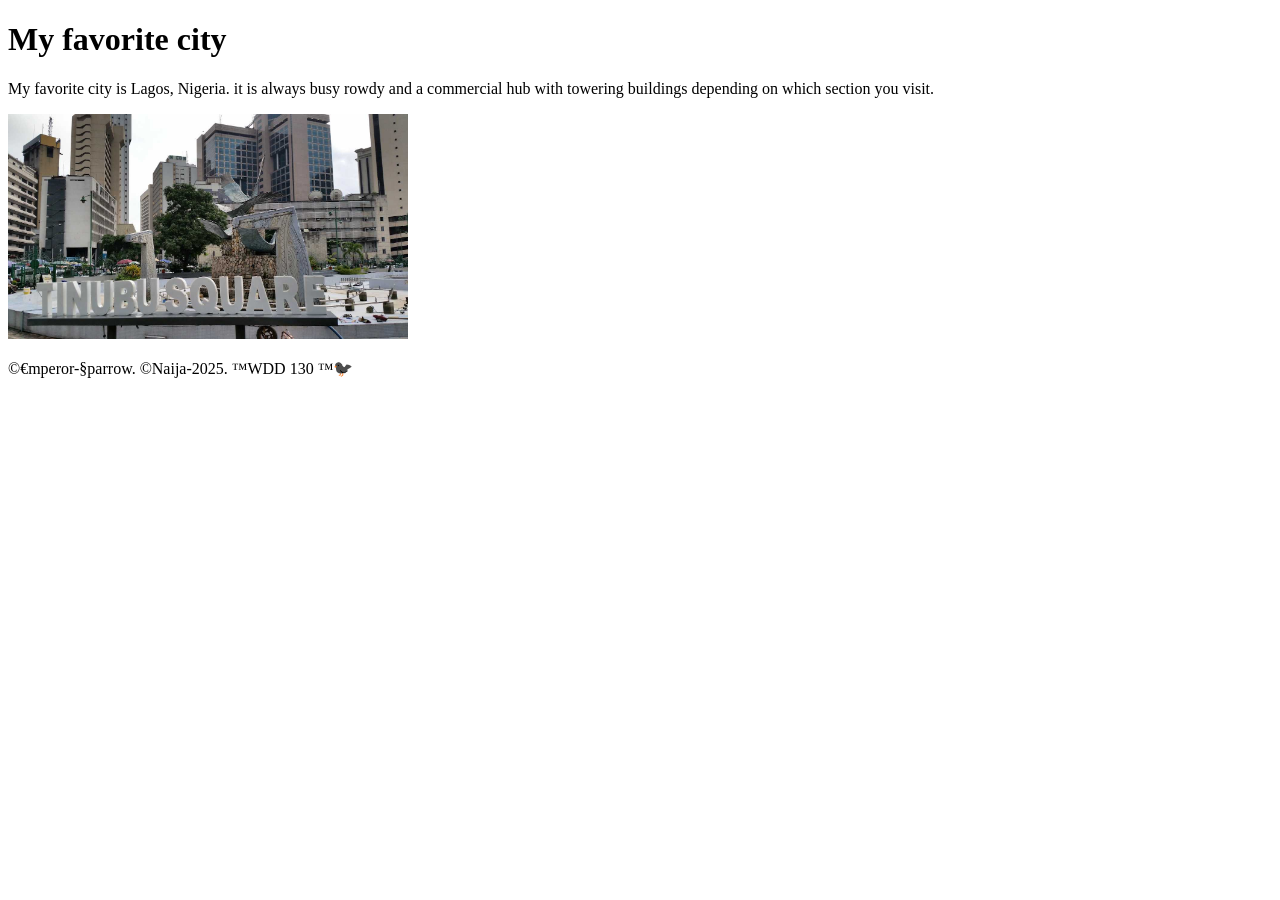
==== week01/favourite-city.html @ ef0e61d4 "added favorite city" ====
<!DOCTYPE html>
<html lang="en">

<head>
    <meta charset="UTF-8">
    <meta name="viewport" content="width=device-width, initial-scale=1.0">
    <title>My Favorite city</title>
</head>

<body>
    <h1>My favorite city
    </h1>
    <p>My favorite city is Lagos, Nigeria. it is always busy
        rowdy and a commercial hub with towering buildings
        depending on which section you visit.
    </p>
    <img src="../images/city-photo.jpg" alt="Lagos city" width="400">
</body>
<footer>
    <p>©€mperor-§parrow. ©Naija-2025. ™WDD 130 ™🐦‍⬛</p>
</footer>

</html>
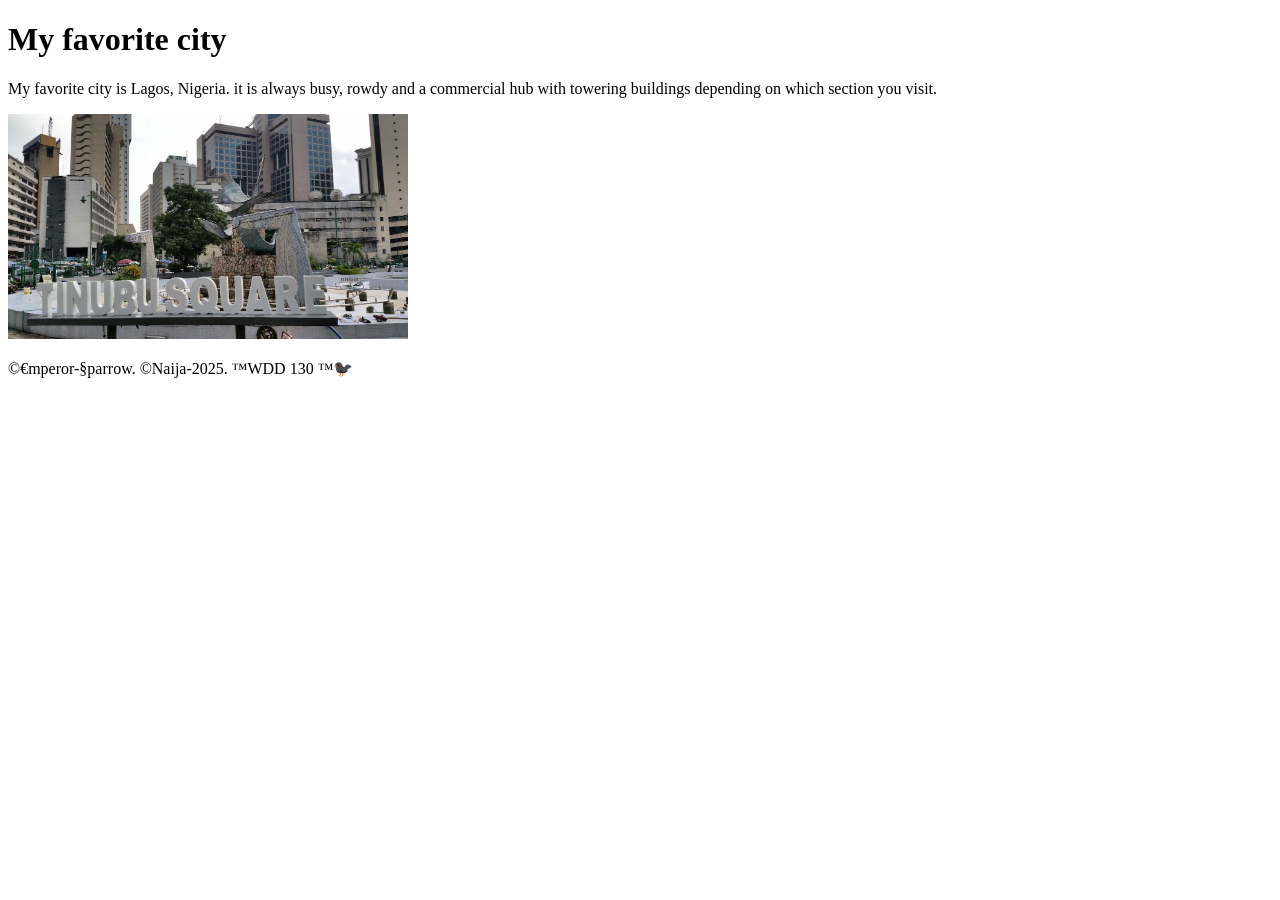
==== commit 64ef9f12: "," ====
--- a/week01/favourite-city.html
+++ b/week01/favourite-city.html
@@ -10,7 +10,7 @@
 <body>
     <h1>My favorite city
     </h1>
-    <p>My favorite city is Lagos, Nigeria. it is always busy
+    <p>My favorite city is Lagos, Nigeria. it is always busy,
         rowdy and a commercial hub with towering buildings
         depending on which section you visit.
     </p>
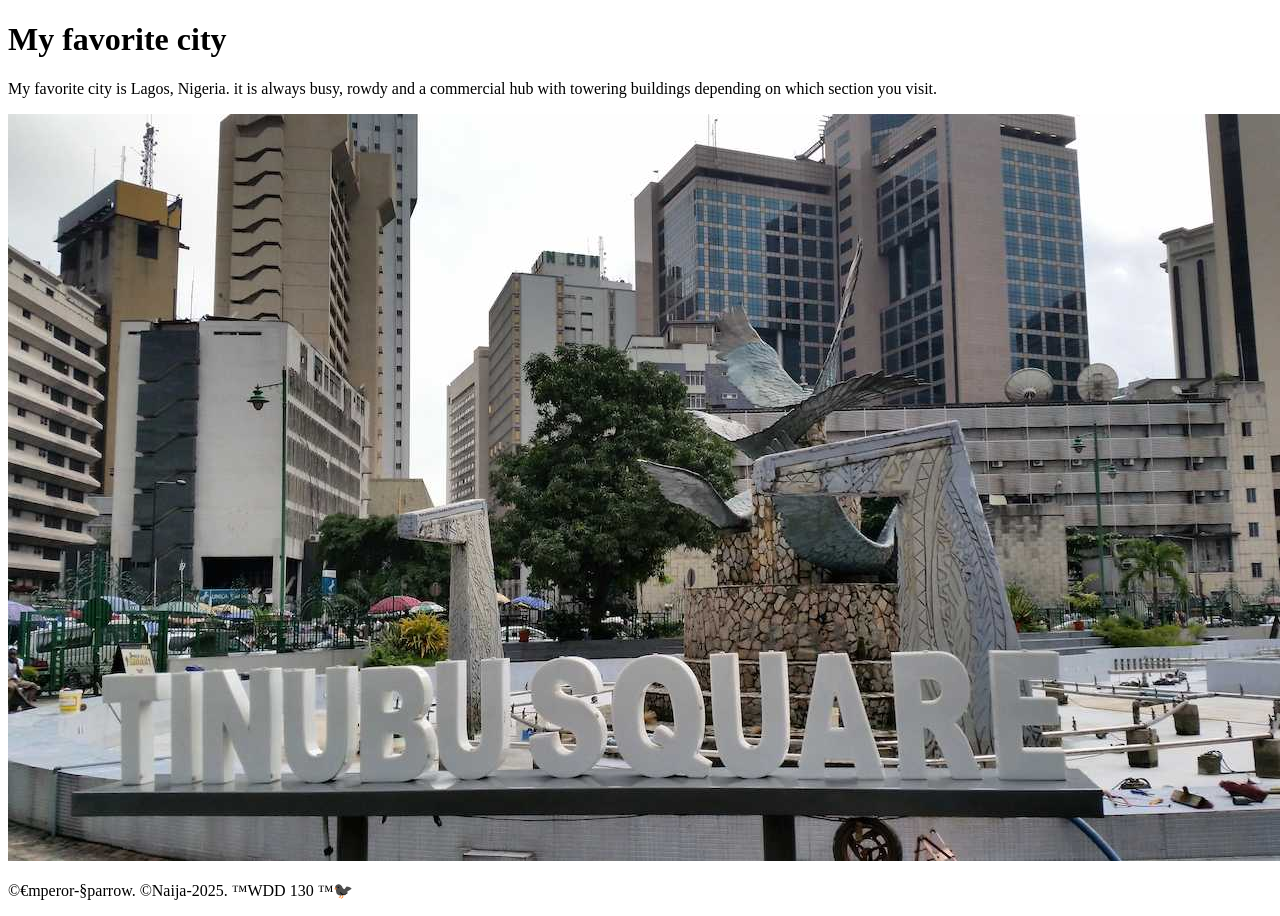
==== commit d553beb4: "cc" ====
--- a/week01/favourite-city.html
+++ b/week01/favourite-city.html
@@ -4,7 +4,7 @@
 <head>
     <meta charset="UTF-8">
     <meta name="viewport" content="width=device-width, initial-scale=1.0">
-    <title>My Favorite city</title>
+    <title>My Favorite city | emperorsparrow</title>
 </head>
 
 <body>
@@ -14,7 +14,7 @@
         rowdy and a commercial hub with towering buildings
         depending on which section you visit.
     </p>
-    <img src="../images/city-photo.jpg" alt="Lagos city" width="400">
+    <img src="../images/city-photo.jpg" alt="Lagos city" width="">
 </body>
 <footer>
     <p>©€mperor-§parrow. ©Naija-2025. ™WDD 130 ™🐦‍⬛</p>
